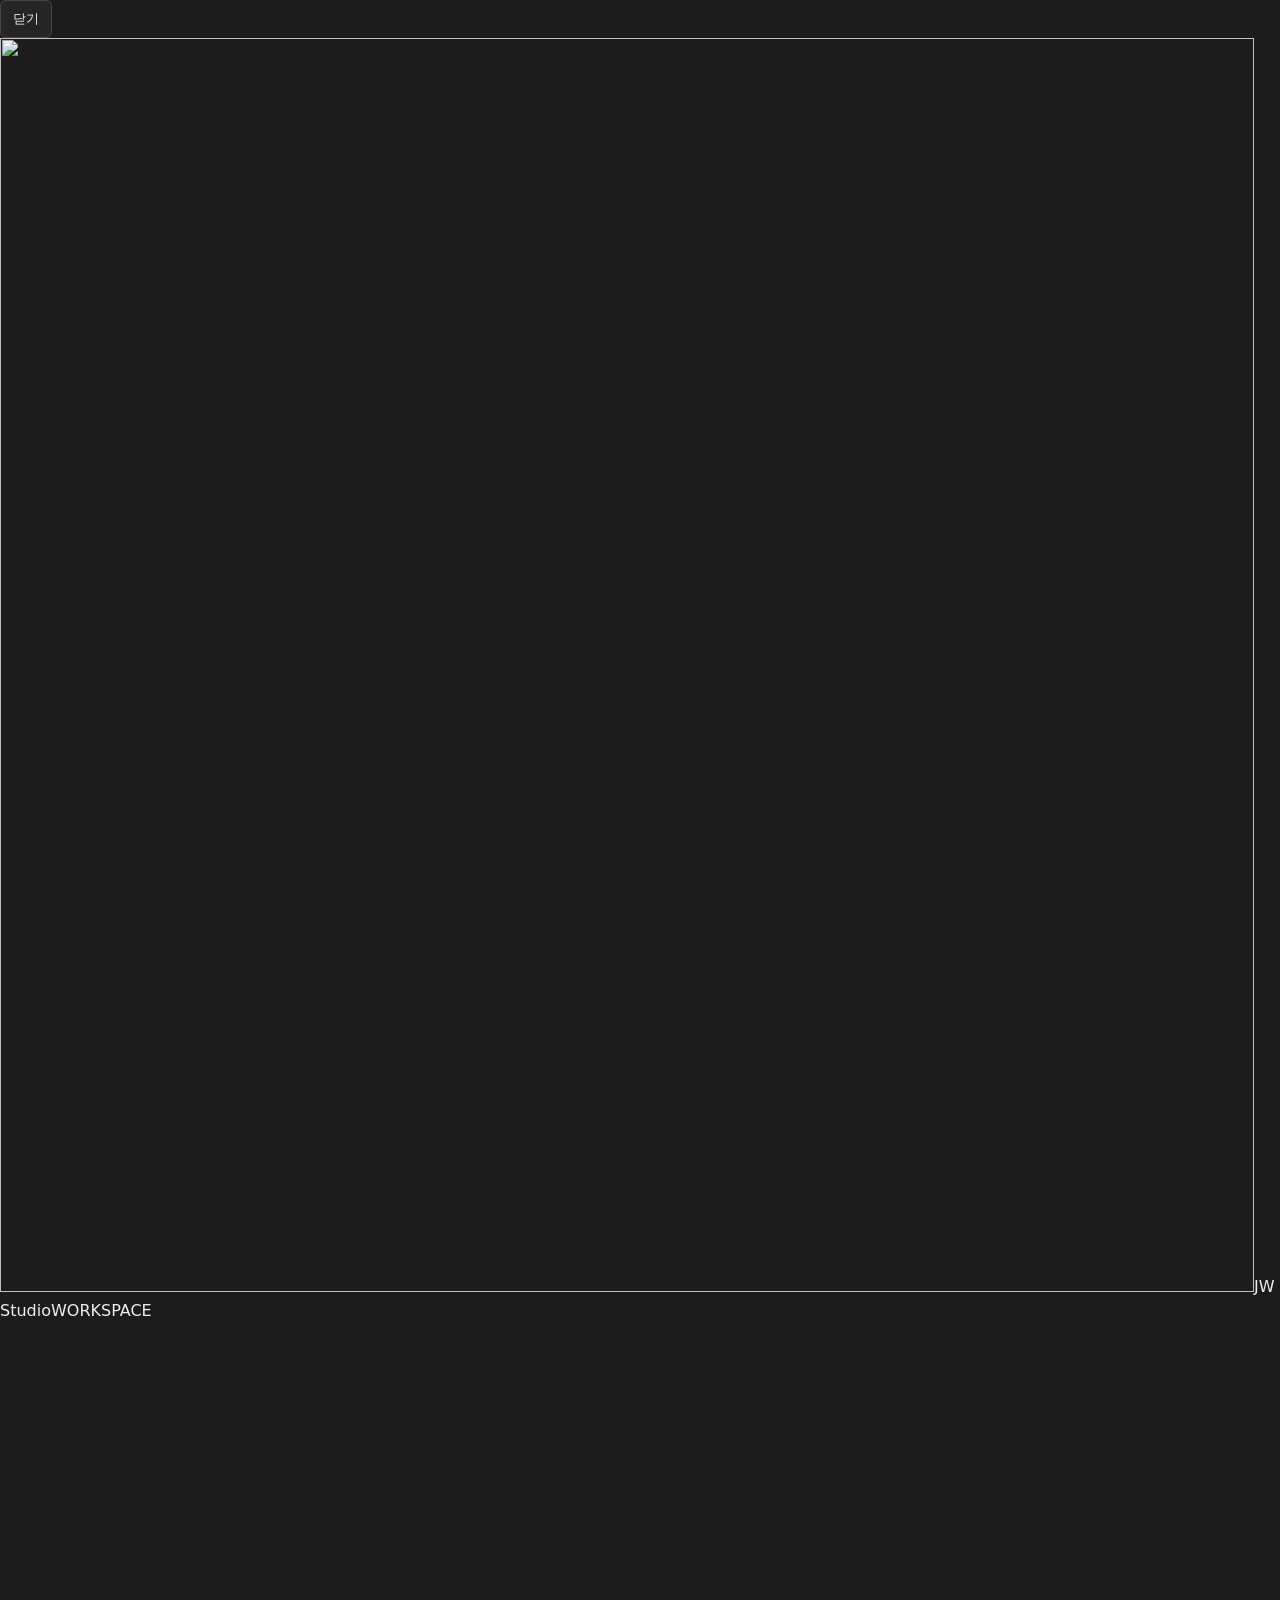
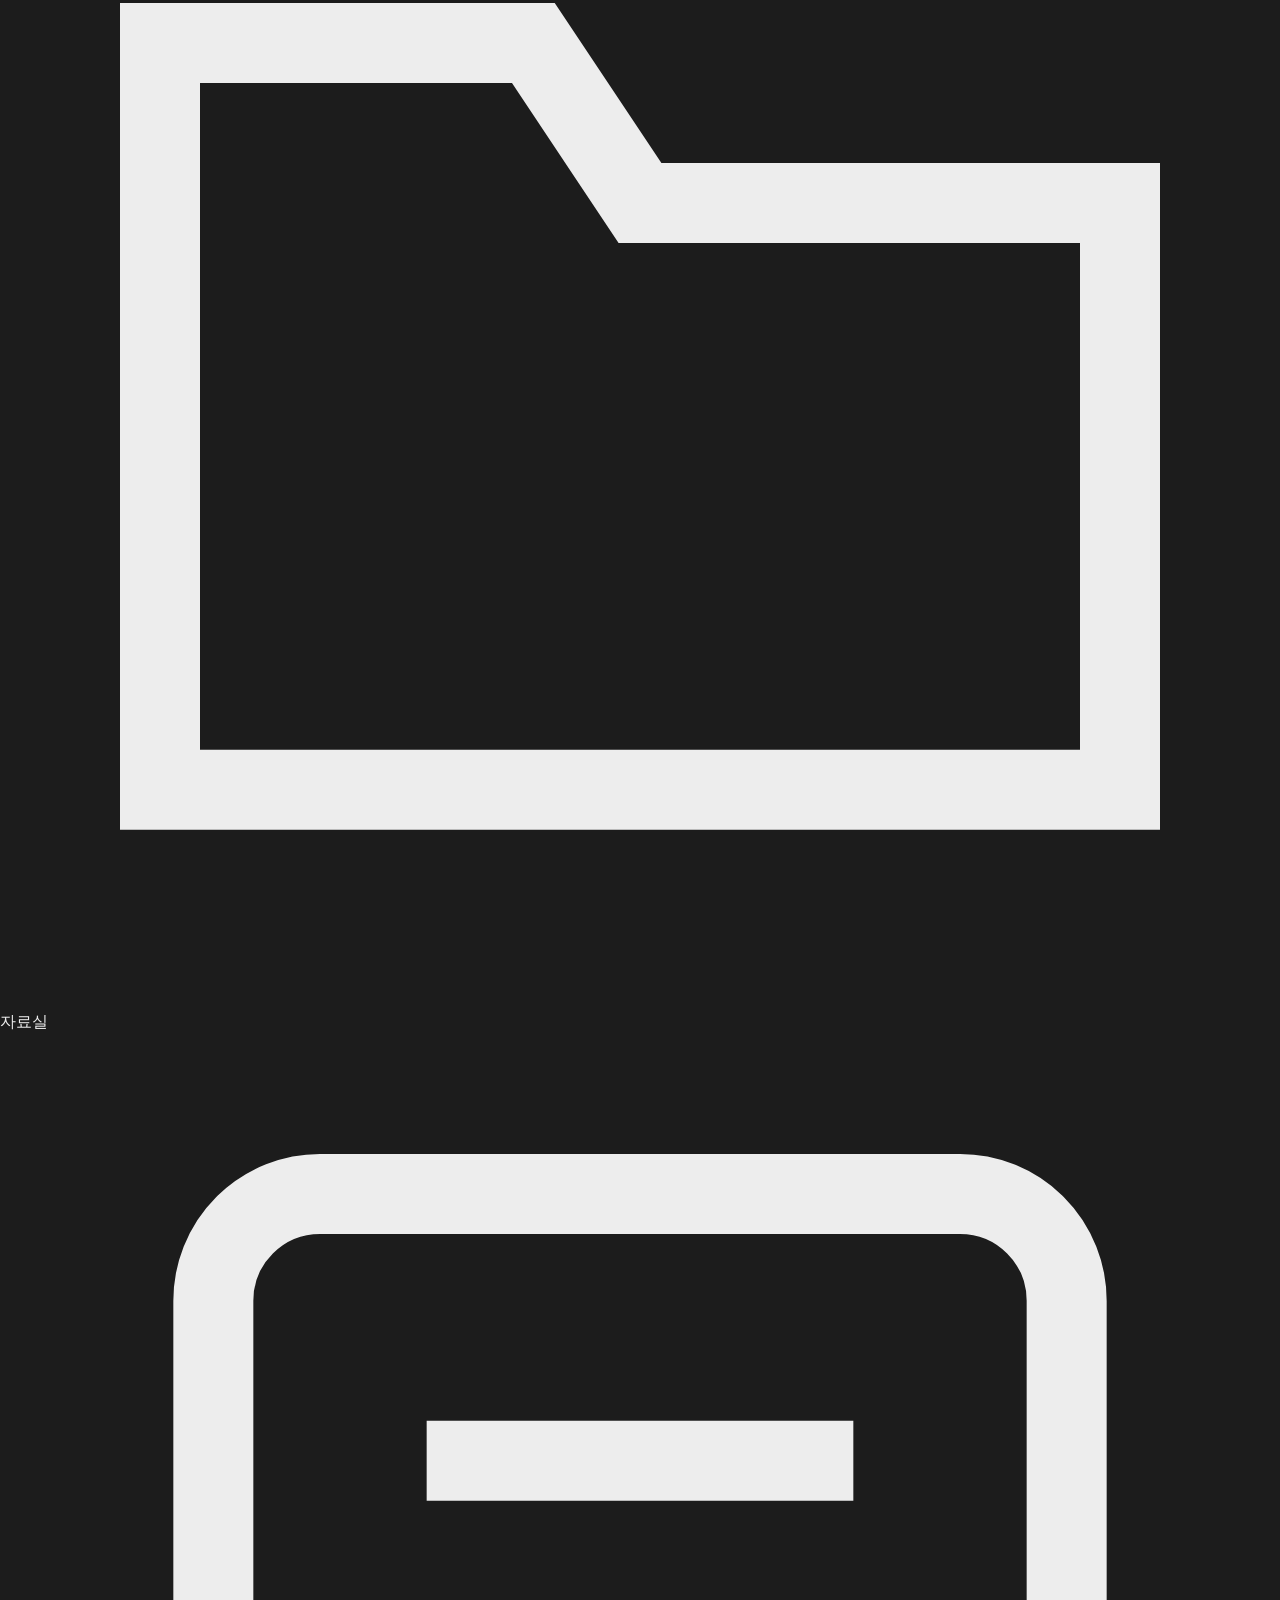
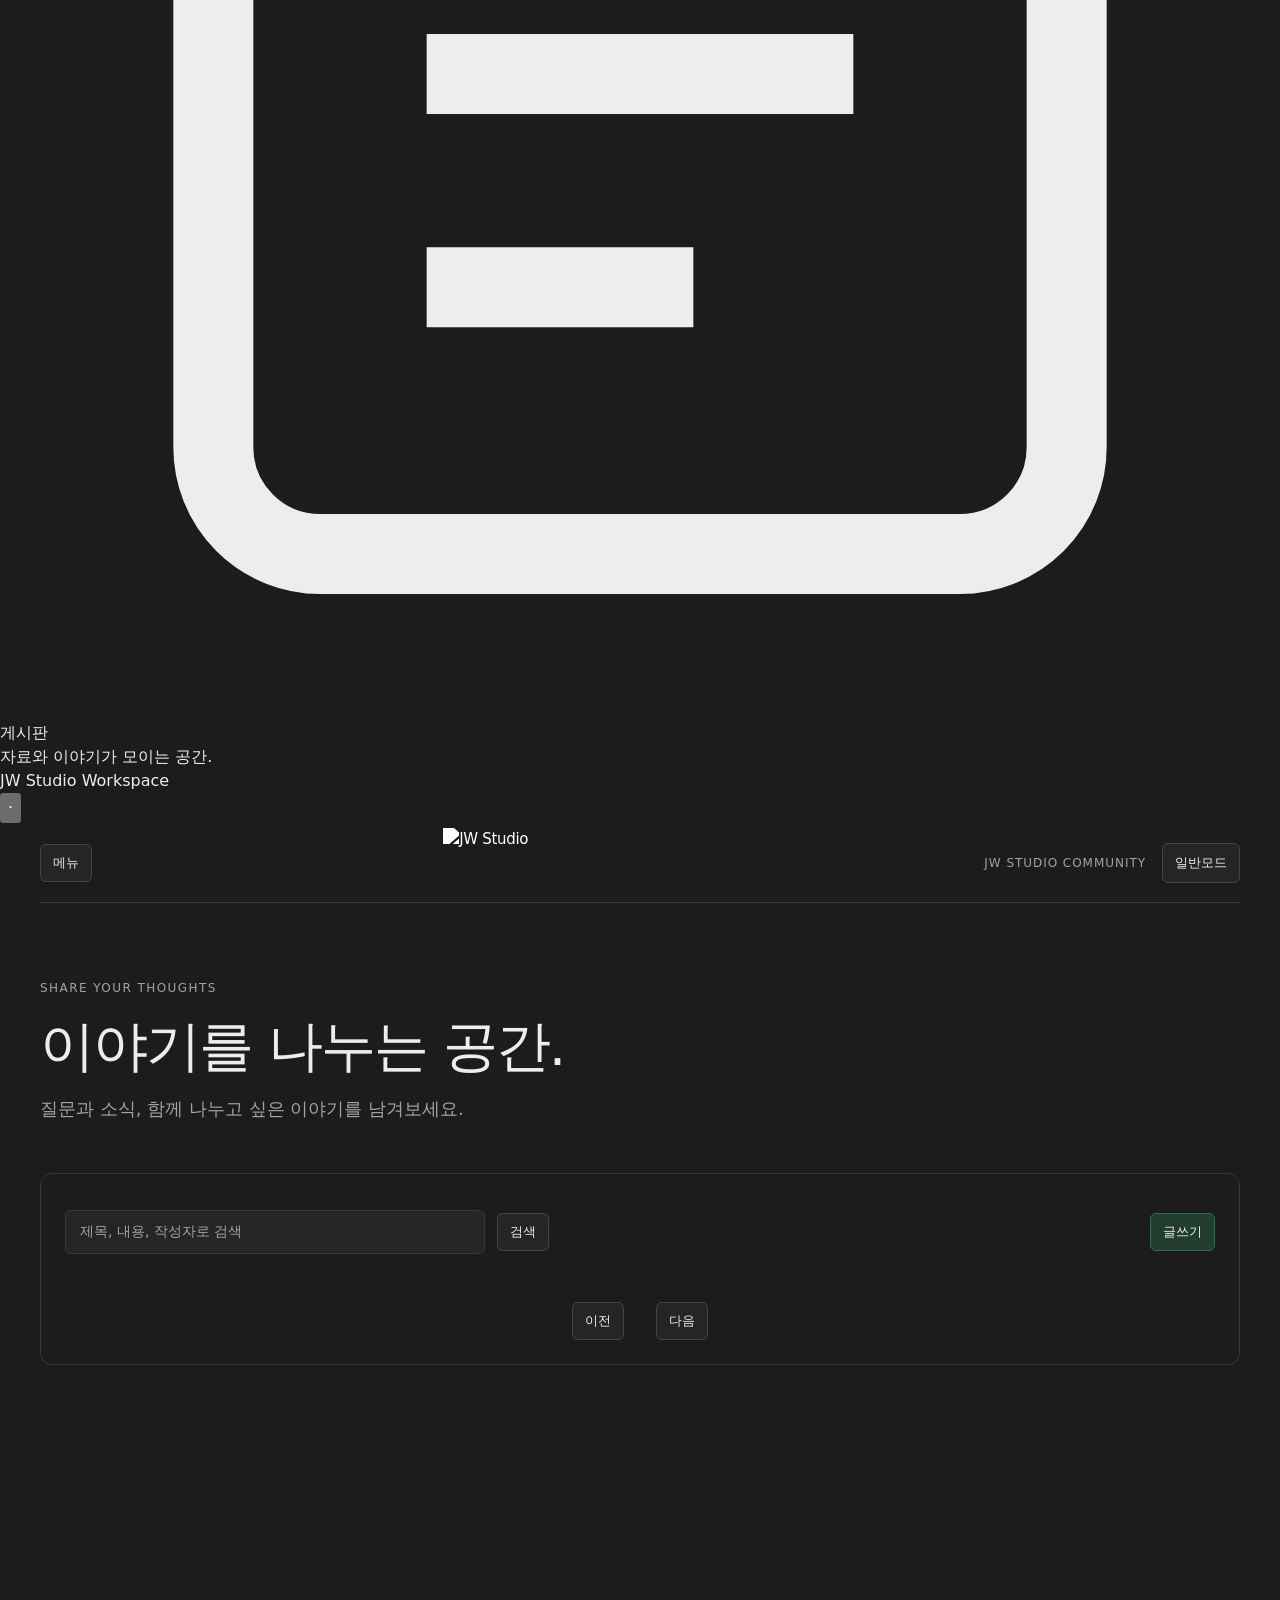
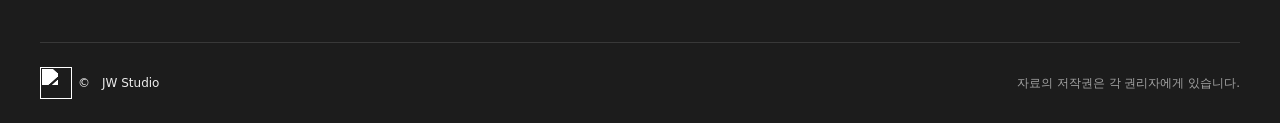
==== board.html @ fc57f2b4 "many changes" ====
<!doctype html>
<html lang="ko"><meta charset="utf-8"><meta name="viewport" content="width=device-width,initial-scale=1"><title>게시판 · JW Studio</title><link rel="icon" type="image/png" sizes="32x32" href="/favicon-32x32.png">
<script>try{document.documentElement.dataset.theme=localStorage.getItem('jw-theme')||'dark'}catch{document.documentElement.dataset.theme='dark'}</script>
<link rel="stylesheet" href="/shell.css"><script src="/shell.js" defer></script>
<style>
:root{--green:#3ecf8e;--green-deep:#24b47e;--ink:#171717;--muted:#707070;--line:#dfdfdf;--soft:#fafafa}
*{box-sizing:border-box}body{margin:0;background:#fff;color:var(--ink);font:16px/1.5 Inter,'Segoe UI','Apple SD Gothic Neo','Malgun Gothic',system-ui,sans-serif;-webkit-font-smoothing:antialiased}button,input,a{-webkit-tap-highlight-color:transparent}a{color:inherit;text-decoration:none}button,input{font:inherit}button{cursor:pointer}button:disabled{cursor:not-allowed}button:focus-visible,a:focus-visible,input:focus-visible{outline:2px solid var(--green-deep);outline-offset:3px}
main{width:min(100% - clamp(32px,6vw,96px),1200px);margin:0 auto;min-height:100svh;display:flex;flex-direction:column}.topbar{min-height:80px;display:flex;align-items:center;justify-content:space-between;gap:16px;border-bottom:1px solid #ededed}.brand{display:flex;align-items:center;gap:10px;font-size:15px;font-weight:500;letter-spacing:-.3px}.brand-mark{width:14px;height:20px;display:inline-block;background:var(--green);clip-path:polygon(50% 0,100% 0,65% 43%,100% 43%,0 100%,32% 54%,0 54%)}.top-caption{color:var(--muted);font-size:12px;letter-spacing:.08em}
header{padding:clamp(36px,6vw,72px) 0 clamp(28px,4vw,48px)}.label{font-size:12px;letter-spacing:.12em;color:var(--muted);font-weight:500}h1{font-size:clamp(32px,4.3vw,56px);font-weight:500;line-height:1.15;letter-spacing:-.035em;margin:16px 0}header p{color:var(--muted);font-size:clamp(15px,1.6vw,18px);line-height:1.7;margin:0;max-width:600px;word-break:keep-all}.panel{background:#fff;border:1px solid var(--line);border-radius:12px;overflow:hidden;box-shadow:0 1px 3px #00000004}.toolbar{display:flex;align-items:center;justify-content:space-between;gap:24px;padding:24px;border-bottom:1px solid var(--line)}#crumbs{display:flex;align-items:center;flex-wrap:wrap;gap:4px;min-width:0;font-size:14px;color:var(--muted);overflow-wrap:anywhere}#crumbs button{background:transparent;border:0;border-radius:4px;padding:8px;color:var(--muted);font-size:14px;max-width:100%;overflow-wrap:anywhere;text-align:left}#crumbs button:hover{background:var(--soft);color:var(--ink)}#crumbs button:last-child{color:var(--ink);font-weight:500}.search-box{position:relative;width:min(320px,45%);flex-shrink:0}.search-box svg{position:absolute;left:13px;top:50%;transform:translateY(-50%);width:18px;height:18px;color:var(--muted);pointer-events:none}input{width:100%;min-height:44px;border:1px solid var(--line);border-radius:6px;background:var(--soft);padding:10px 12px 10px 40px;color:var(--ink);font-size:14px}input::placeholder{color:var(--muted)}input:focus{background:#fff;border-color:var(--green-deep)}
table{width:100%;border-collapse:collapse;table-layout:fixed}th,td{text-align:left;padding:18px 24px}th{font-size:12px;font-weight:500;color:var(--muted);background:var(--soft)}th:nth-child(1){width:56%}th:nth-child(2){width:14%}th:nth-child(3){width:30%}td{border-top:1px solid #ededed;vertical-align:middle}tbody tr:hover{background:#fcfcfc}.file-name{display:flex;align-items:center;gap:14px;min-width:0}.file-title{min-width:0;overflow-wrap:anywhere;word-break:break-word;font-size:14px;font-weight:500;line-height:1.6}.file-title button{border:0;background:transparent;color:var(--ink);padding:6px 0;text-align:left;overflow-wrap:anywhere;font:inherit}.file-title button:hover{text-decoration:underline;text-underline-offset:4px}.file-icon{width:24px;height:29px;flex-shrink:0}.file-size{font-size:13px;color:var(--muted);white-space:nowrap}.actions{display:flex;gap:8px;flex-wrap:wrap;align-items:center}.action{display:inline-flex;align-items:center;justify-content:center;min-height:38px;border:1px solid var(--line);border-radius:6px;background:#fff;padding:8px 12px;font-size:13px;font-weight:500;white-space:nowrap;transition:background .15s,border-color .15s}.action:hover{background:var(--soft);border-color:#b2b2b2}.action-download{background:#f0fcf6;border-color:#b7e9d0}.action-download:hover{background:var(--green);border-color:var(--green-deep)}.action:disabled{color:#9a9a9a;background:#fafafa;border-color:#ededed}.folder-hint{color:var(--muted);font-size:12px}.notice{padding:14px 18px;border:1px solid var(--line);border-radius:8px;background:var(--soft);color:var(--muted);font-size:13px;margin-bottom:20px}#status{padding:18px 24px;border-top:1px solid #ededed;color:var(--muted);font-size:12px}.scroll{width:100%}.footer{margin-top:auto;padding:48px 0 24px}.footer-inner{border-top:1px solid #ededed;display:flex;align-items:center;justify-content:space-between;gap:16px;padding-top:24px;color:var(--muted);font-size:12px;flex-wrap:wrap}.footer-name{font-weight:500;color:var(--ink)}
@media(min-width:1440px){header{padding-top:80px}.toolbar{padding:28px 32px}th,td{padding-left:32px;padding-right:32px}}
@media(max-width:1023px){th:nth-child(1){width:48%}th:nth-child(2){width:14%}th:nth-child(3){width:38%}.toolbar{gap:16px;padding:20px}th,td{padding:18px 20px}}
@media(max-width:767px){.topbar{min-height:64px}.top-caption{font-size:10px}.toolbar{align-items:stretch;flex-direction:column;gap:14px;padding:16px}.search-box{width:100%}input{font-size:16px}table,tbody{display:block;width:100%}thead{position:absolute;width:1px;height:1px;padding:0;overflow:hidden;clip:rect(0,0,0,0);white-space:nowrap}tbody tr{display:grid;grid-template-columns:minmax(0,1fr) auto;gap:8px 12px;padding:20px 16px;border-top:1px solid #ededed}tbody tr:first-child{border-top:0}td{display:block;border:0;padding:0;min-width:0}td:first-child{grid-column:1/-1}.file-name{gap:12px}.file-title{font-size:15px}.file-size{grid-column:1;align-self:center;padding-left:36px}.file-actions{grid-column:2}.actions{justify-content:flex-end}.action{min-height:44px;padding:10px 12px;font-size:13px}#status{padding:16px}.footer{padding-top:32px}.footer-inner{gap:8px;align-items:flex-start;flex-direction:column}.folder-hint{display:none}}
@media(max-width:359px){.top-caption{display:none}.file-size{padding-left:0}.file-actions{grid-column:1/-1}.actions{justify-content:flex-start}}
@media(prefers-reduced-motion:reduce){*{transition:none!important}}
.brand-logo{display:block;width:clamp(145px,16vw,190px);height:auto}.footer-name{display:flex;align-items:center;gap:6px}.footer-symbol{width:32px;height:32px;object-fit:contain}.file-location{display:block;font-size:12px;font-weight:400;color:var(--muted);margin-top:4px;overflow-wrap:anywhere}

.top-controls{display:flex;align-items:center;gap:16px}.selection-bar{display:flex;align-items:center;flex-wrap:wrap;gap:12px;padding:16px 24px;border-bottom:1px solid var(--line);font-size:13px}.select-all{display:flex;gap:8px;align-items:center;cursor:pointer}.selection-bar input[type=checkbox],.file-check{appearance:auto;accent-color:var(--green-deep);width:18px;height:18px;min-height:18px;padding:0;flex-shrink:0;cursor:pointer}.file-check{margin:0}.check-hit{display:flex;align-items:center;justify-content:center;min-width:28px;min-height:44px;flex-shrink:0}.file-name{gap:10px}#zip-status{flex-basis:100%;color:var(--muted)}#zip-status:empty{display:none}.top-controls .action{min-height:40px}.file-size{padding-left:0}
html[data-theme=dark]{color-scheme:dark;--ink:#ededed;--muted:#a3a3a3;--line:#383838;--soft:#252525}html[data-theme=dark] body,html[data-theme=dark] .panel{background:#1c1c1c}html[data-theme=dark] .topbar,html[data-theme=dark] .footer-inner,html[data-theme=dark] td,html[data-theme=dark] #status,html[data-theme=dark] tbody tr{border-color:var(--line)}html[data-theme=dark] tbody tr:hover{background:#242424}html[data-theme=dark] input:focus{background:#202020}html[data-theme=dark] .action{background:#252525;color:var(--ink);border-color:#454545}html[data-theme=dark] .action:hover{background:#333}html[data-theme=dark] .action-download{background:#203d30;border-color:#316d4f}html[data-theme=dark] .action-download:hover{background:var(--green);color:#171717}html[data-theme=dark] .action:disabled{background:#252525;color:#777;border-color:#383838}html[data-theme=dark] .brand-logo,html[data-theme=dark] .footer-symbol{filter:brightness(0) invert(1)}
@media(max-width:767px){.top-caption{display:none}.selection-bar{padding:14px 16px;gap:10px}.selection-bar .action{font-size:12px;padding:8px 10px}.file-size{padding-left:72px}.top-controls{gap:8px}.brand-logo{width:145px}}
@media(max-width:359px){.file-size{padding-left:0}.selection-bar{gap:8px}}

select{font:inherit;font-size:13px;color:var(--ink);background:var(--soft);border:1px solid var(--line);border-radius:6px;padding:8px;min-height:40px;max-width:100%}.view-switch{display:flex;gap:6px;margin-left:auto}.view-switch [aria-pressed=true]{background:var(--green)!important;color:#171717!important;border-color:var(--green-deep)!important}mark{color:inherit;background:#3ecf8e40;border-radius:3px;padding:0 1px}.location-button{border:0!important;padding:3px 0!important;background:transparent!important;color:var(--muted)!important;font-size:12px!important;text-align:left;text-decoration:underline;text-underline-offset:3px}.file-location{font-weight:400}.selection-bar #selection-summary{flex-basis:100%;color:var(--muted)}.download-progress{width:100%;align-items:center;gap:12px;flex-wrap:wrap}.download-progress:not([hidden]){display:flex}.download-progress progress{width:min(240px,100%);height:8px;accent-color:var(--green)}.download-progress #zip-status{flex:1;min-width:180px}.download-progress #cancel-download{min-height:40px}.panel[data-view=card] table,.panel[data-view=card] tbody{display:block}.panel[data-view=card] thead{display:none}.panel[data-view=card] tbody{display:grid;grid-template-columns:repeat(auto-fit,minmax(min(100%,260px),1fr));gap:16px;padding:20px}.panel[data-view=card] tbody tr{display:flex;flex-direction:column;gap:12px;min-width:0;padding:20px;border:1px solid var(--line);border-radius:10px;background:var(--soft)}.panel[data-view=card] td{display:block;border:0;padding:0;width:100%;min-width:0}.panel[data-view=card] .file-name{align-items:flex-start}.panel[data-view=card] .file-title{flex:1}.panel[data-view=card] .file-actions{margin-top:auto}.panel[data-view=card] .actions{justify-content:flex-start}.panel[data-view=card] .file-size{padding-left:0}.panel[data-view=card] .file-icon{width:32px;height:39px}
@media(max-width:767px){.view-switch{margin-left:0}.panel[data-view=card] tbody{padding:16px;gap:12px}.panel[data-view=card] tbody tr{padding:16px}.download-progress progress{width:100%}}

.search-tools{display:flex;align-items:center;gap:10px;flex:0 1 490px;min-width:0}.search-tools .search-box{width:auto;flex:1;min-width:0}.type-filter-label{flex:0 0 138px;min-width:0}.type-filter-label select{width:100%;min-height:44px}.sr-only{position:absolute;width:1px;height:1px;margin:-1px;padding:0;overflow:hidden;clip:rect(0,0,0,0);white-space:nowrap}.column-sort{display:inline-flex;gap:4px;align-items:center;color:var(--muted);font:inherit;font-weight:500;background:transparent;border:0;padding:8px 0;cursor:pointer;text-align:left}.column-sort:hover{color:var(--ink)}th[aria-sort=ascending] .column-sort,th[aria-sort=descending] .column-sort{color:var(--ink)}
.panel[data-view=card] thead{display:block;padding:8px 20px;border-bottom:1px solid var(--line);background:var(--soft)}.panel[data-view=card] thead tr{display:flex;gap:24px}.panel[data-view=card] thead th{display:block;width:auto;padding:0}.panel[data-view=card] thead th:last-child{display:none}
@media(max-width:767px){.search-tools{flex:none;width:100%}.type-filter-label{flex-basis:118px}.type-filter-label select{font-size:14px}.panel thead{position:static;display:block;width:auto;height:auto;clip:auto;overflow:visible;white-space:normal;padding:8px 16px;background:var(--soft);border-bottom:1px solid var(--line)}.panel thead tr{display:flex;gap:24px}.panel thead th{display:block;width:auto;padding:0}.panel thead th:last-child{display:none}.column-sort{min-height:44px}.selection-bar .view-switch{margin-left:auto}}

.board-panel{padding:24px}.board-tools{display:flex;align-items:center;gap:12px;flex-wrap:wrap;margin-bottom:24px}.board-tools input{flex:1;min-width:140px;padding-left:14px;max-width:420px}.board-tools .action-download{margin-left:auto}.board-list{display:grid}.board-row{display:grid;grid-template-columns:minmax(0,1fr) auto;gap:12px;padding:20px 0;border-top:1px solid var(--line)}.post-title{border:0;background:transparent;color:var(--ink);text-align:left;padding:0;font-size:16px;line-height:1.6;overflow-wrap:anywhere}.post-title:hover{text-decoration:underline}.post-meta{font-size:12px;color:var(--muted);margin-top:8px}.post-number{font-size:12px;color:var(--muted)}.board-empty{padding:48px 16px;text-align:center;color:var(--muted);line-height:1.8}.pagination{display:flex;justify-content:center;align-items:center;gap:16px;padding-top:24px}.board-status{font-size:13px;color:var(--muted);margin:12px 0}.post-content{white-space:pre-wrap;overflow-wrap:anywhere;font-size:16px;line-height:1.9;margin:32px 0}.post-heading{font-size:clamp(24px,3vw,34px);letter-spacing:-.02em;font-weight:500;overflow-wrap:anywhere}.post-actions{display:flex;gap:8px;flex-wrap:wrap}.board-form{display:grid;gap:20px}.board-form label{display:grid;gap:8px;font-size:13px;color:var(--muted)}.board-form input,.board-form textarea{padding:12px 14px;font-size:16px;color:var(--ink);background:var(--soft);border:1px solid var(--line);border-radius:6px;width:100%}.board-form textarea{min-height:260px;resize:vertical;font:inherit;line-height:1.7}.form-row{display:grid;grid-template-columns:1fr 1fr;gap:16px}.password-form{display:flex;flex-wrap:wrap;gap:12px;align-items:center;padding:20px;background:var(--soft);border:1px solid var(--line);border-radius:8px;margin-top:20px}.password-form input{max-width:280px;padding:10px 12px}.small-note{font-size:12px;color:var(--muted);line-height:1.7}.danger{color:#d85f5f!important}.board-count{font-size:12px;color:var(--muted)}[hidden]{display:none!important}@media(max-width:767px){.board-panel{padding:18px}.form-row{grid-template-columns:1fr}.board-tools input{max-width:none}.board-tools{gap:8px}.post-content{font-size:15px}.password-form{padding:14px}}
</style><aside id="sidebar" class="sidebar" aria-label="사이트 탐색"><button id="sidebar-close" class="action sidebar-close" type="button" aria-label="메뉴 닫기">닫기</button><a class="sidebar-brand" href="/"><img src="/jw-studio-symbol.png" alt="" width="1254" height="1254">JW Studio</a><span class="nav-caption">WORKSPACE</span><nav><a href="/" data-page="library"><svg viewBox="0 0 24 24" fill="none" stroke="currentColor" stroke-width="1.5" aria-hidden="true"><path d="M3 6h7l2 3h9v11H3z"/></svg>자료실</a><a href="/board" data-page="board"><svg viewBox="0 0 24 24" fill="none" stroke="currentColor" stroke-width="1.5" aria-hidden="true"><rect x="4" y="3" width="16" height="18" rx="2"/><path d="M8 8h8M8 12h8M8 16h5"/></svg>게시판</a></nav><div class="sidebar-bottom">자료와 이야기가 모이는 공간.<br>JW Studio Workspace<div class="admin-controls"><button id="admin-entry" class="admin-entry" type="button" aria-label="관리자 접속" title="">·</button><div id="admin-session" class="admin-session" hidden><span>관리자 접속 중</span><button id="admin-logout" class="action" type="button">로그아웃</button></div></div></div></aside><dialog id="admin-dialog" class="admin-dialog" aria-labelledby="admin-heading"><form id="admin-login-form"><div class="admin-dialog-top"><h2 id="admin-heading">관리자 접속</h2><button id="admin-dialog-close" type="button" class="action" aria-label="닫기">닫기</button></div><label for="admin-password">관리자 비밀번호</label><input id="admin-password" type="password" autocomplete="current-password" maxlength="1024" required><p id="admin-login-status" role="status" aria-live="polite"></p><button id="admin-login-submit" class="action action-download" type="submit">로그인</button></form></dialog><button id="sidebar-backdrop" class="sidebar-backdrop" type="button" aria-label="메뉴 닫기" hidden></button><div class="app-layout"><main><div class="topbar"><button id="sidebar-open" class="action nav-toggle" type="button" aria-controls="sidebar" aria-expanded="false">메뉴</button><a class="brand" href="/" aria-label="JW Studio 첫 화면"><img class="brand-logo" src="/jw-studio-logo.png" alt="JW Studio" width="2079" height="756"></a><div class="top-controls"><span class="top-caption">JW STUDIO COMMUNITY</span><button id="theme-toggle" class="action" type="button">일반모드</button></div></div><header><span class="label">SHARE YOUR THOUGHTS</span><h1>이야기를 나누는 공간.</h1><p>질문과 소식, 함께 나누고 싶은 이야기를 남겨보세요.</p></header><section class="panel board-panel" aria-label="게시판"><div id="board-status" class="board-status" role="status" aria-live="polite"></div><div id="list-view"><form id="board-search" class="board-tools"><input id="board-query" type="search" placeholder="제목, 내용, 작성자로 검색" aria-label="게시판 검색" maxlength="200"><button class="action" type="submit">검색</button><button id="write-post" class="action action-download" type="button">글쓰기</button></form><div id="board-count" class="board-count"></div><div id="board-list" class="board-list"></div><div class="pagination"><button id="previous-page" class="action" type="button">이전</button><span id="page-number"></span><button id="next-page" class="action" type="button">다음</button></div></div><article id="detail-view" hidden><button id="back-list" class="action" type="button">목록으로</button><h2 id="post-title" class="post-heading"></h2><div id="post-meta" class="post-meta"></div><div id="post-content" class="post-content"></div><div class="post-actions"><button id="edit-post" class="action" type="button">수정</button><button id="delete-post" class="action danger" type="button">삭제</button></div><form id="delete-form" class="password-form" hidden><label for="delete-password">글 비밀번호</label><input id="delete-password" type="password" autocomplete="off" minlength="8" maxlength="128" required><button class="action danger" type="submit">삭제 확인</button><button id="cancel-delete" class="action" type="button">취소</button></form></article><form id="post-form" class="board-form" hidden><h2 id="form-heading" class="post-heading">새 글 작성</h2><label>제목<input id="form-title" maxlength="200" required></label><div class="form-row"><label>작성자<input id="form-author" maxlength="60" required></label><label>글 비밀번호<input id="form-password" type="password" minlength="8" maxlength="128" autocomplete="new-password" required><span id="password-note" class="small-note">8자 이상. 글 수정·삭제에 사용하며 잊으면 복구할 수 없습니다.</span></label></div><label>내용<textarea id="form-content" maxlength="50000" required></textarea></label><div class="post-actions"><button id="submit-post" class="action action-download" type="submit">등록</button><button id="cancel-form" class="action" type="button">취소</button></div></form></section><footer class="footer"><div class="footer-inner"><span class="footer-name"><img class="footer-symbol" src="/jw-studio-symbol.png" alt="" width="1254" height="1254"> © <span id="year"></span> JW Studio</span><span>자료의 저작권은 각 권리자에게 있습니다.</span></div></footer></main></div><script src="/board.js" defer></script></html>
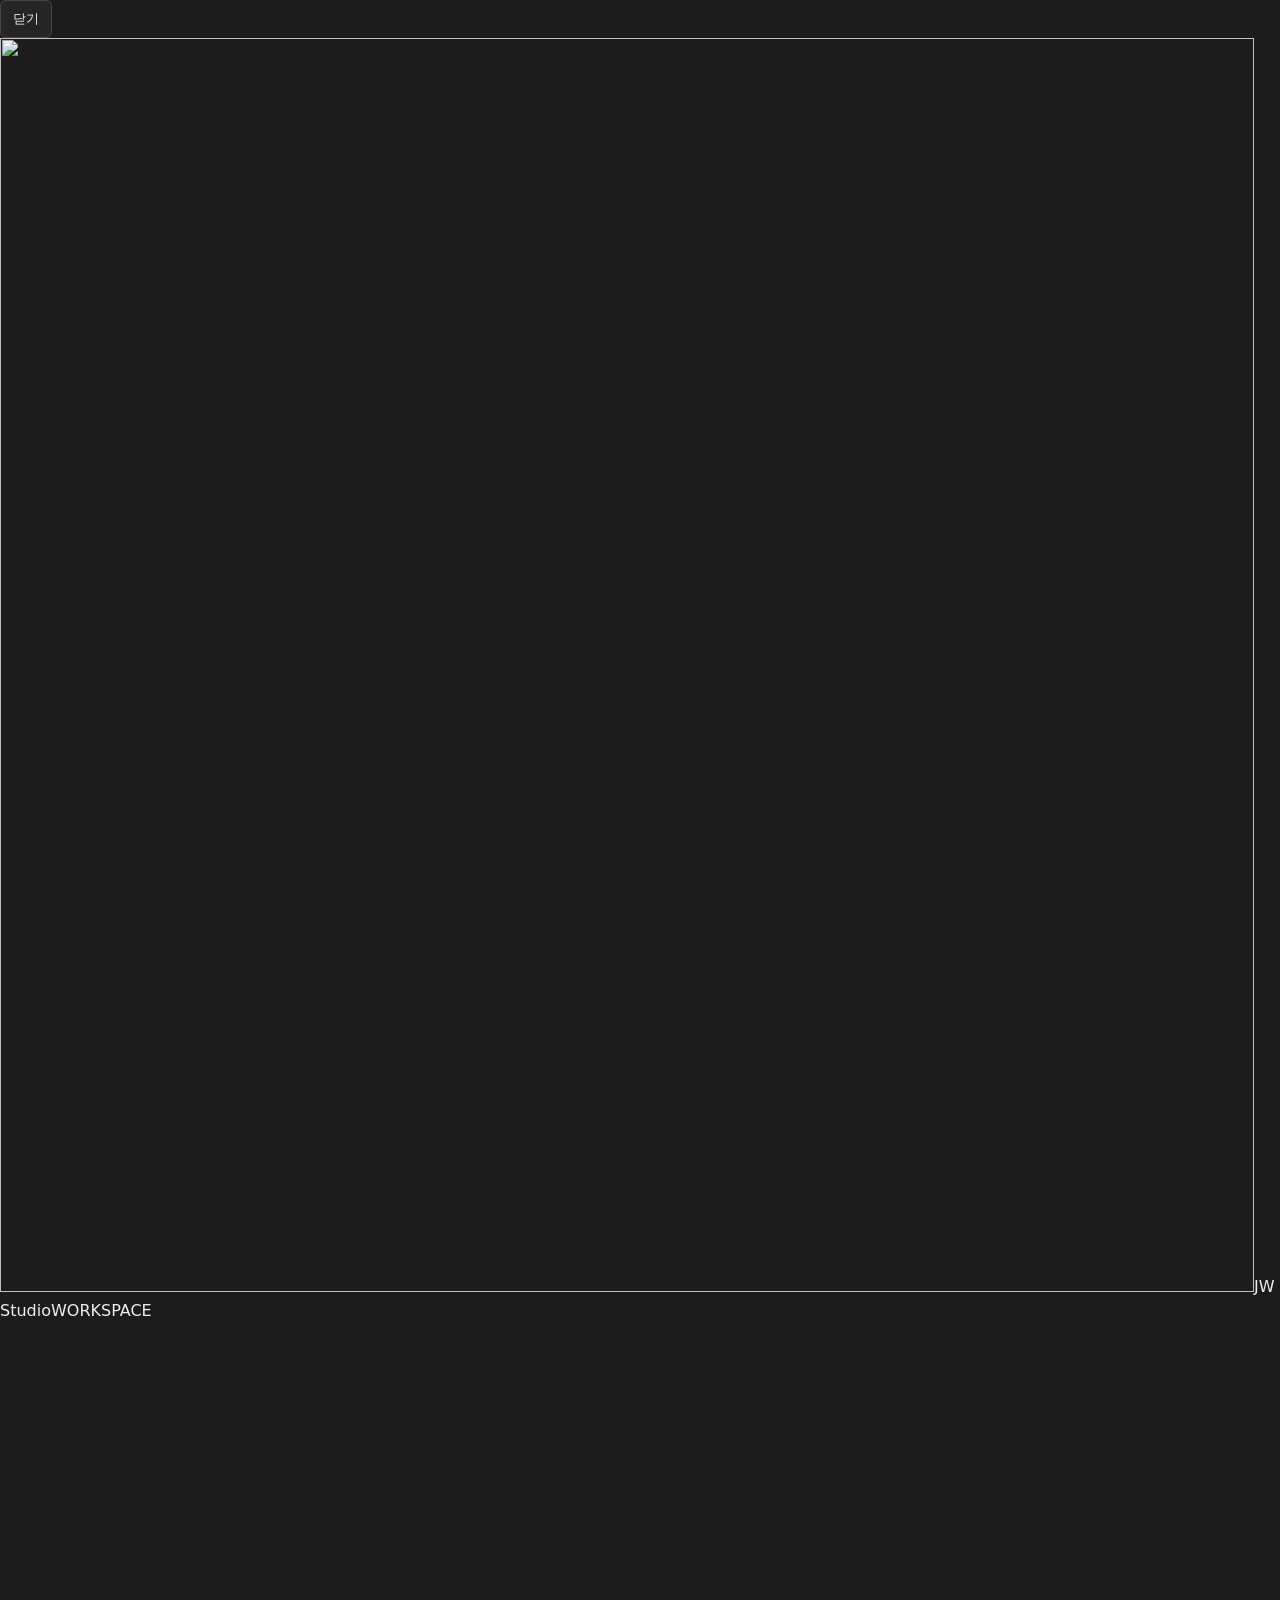
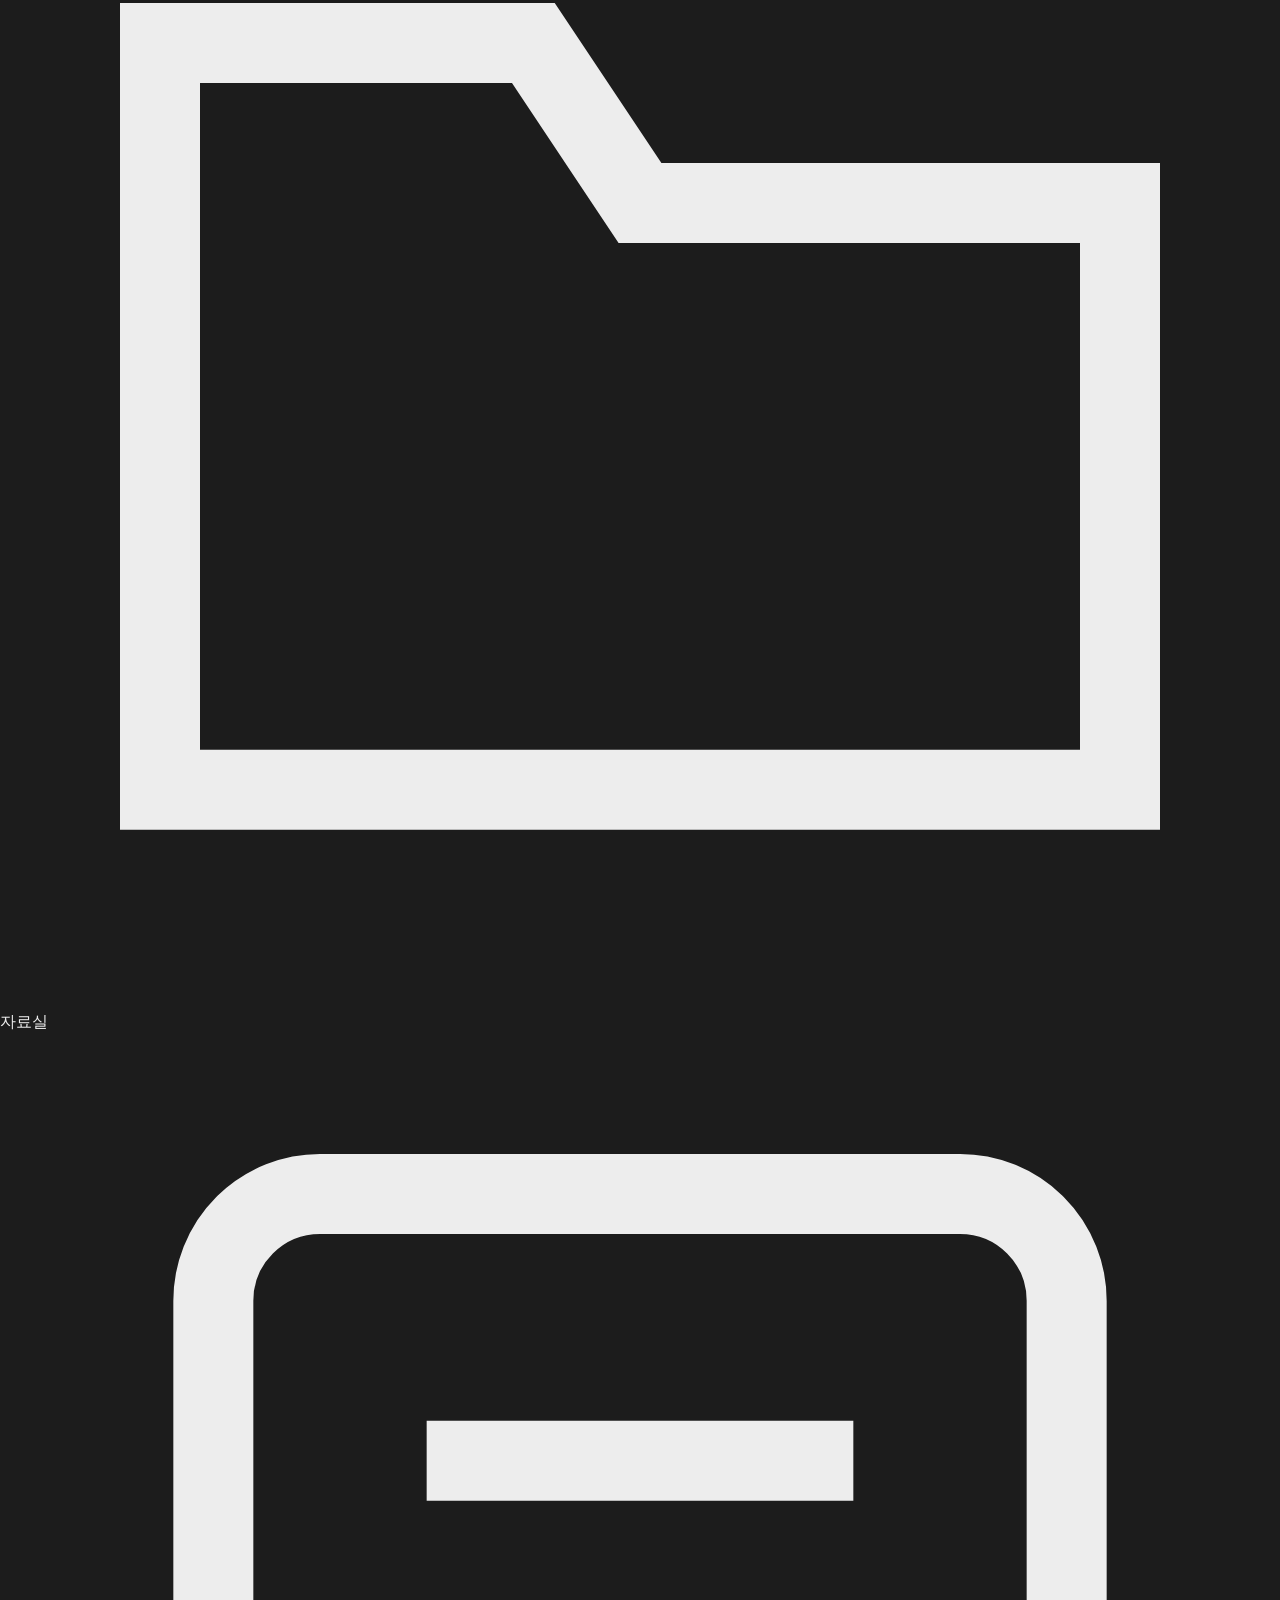
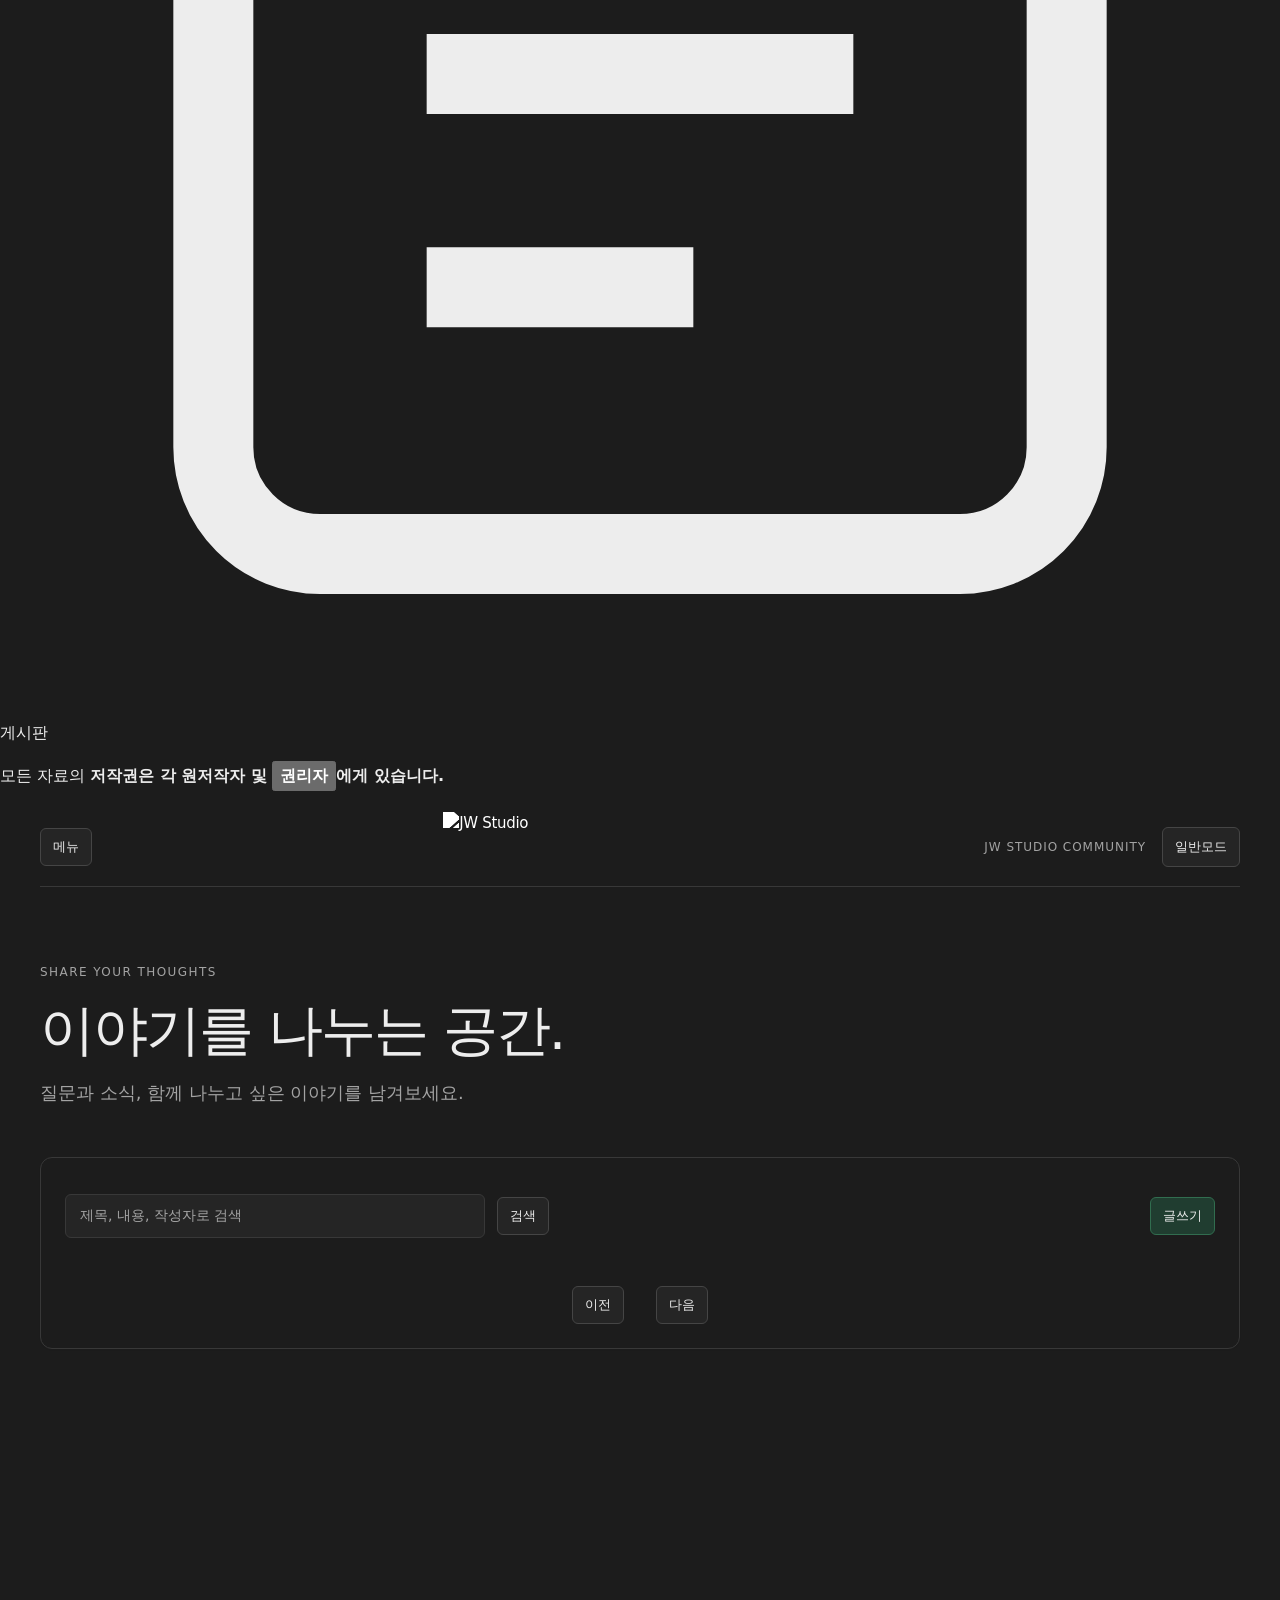
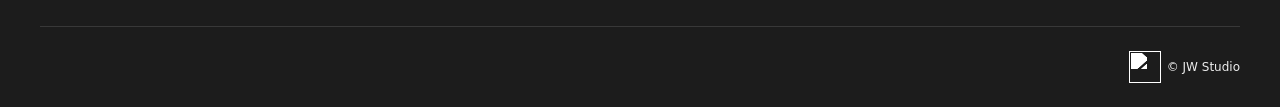
==== commit 0871a23f: "change" ====
--- a/board.html
+++ b/board.html
@@ -28,4 +28,6 @@
 @media(max-width:767px){.search-tools{flex:none;width:100%}.type-filter-label{flex-basis:118px}.type-filter-label select{font-size:14px}.panel thead{position:static;display:block;width:auto;height:auto;clip:auto;overflow:visible;white-space:normal;padding:8px 16px;background:var(--soft);border-bottom:1px solid var(--line)}.panel thead tr{display:flex;gap:24px}.panel thead th{display:block;width:auto;padding:0}.panel thead th:last-child{display:none}.column-sort{min-height:44px}.selection-bar .view-switch{margin-left:auto}}
 
 .board-panel{padding:24px}.board-tools{display:flex;align-items:center;gap:12px;flex-wrap:wrap;margin-bottom:24px}.board-tools input{flex:1;min-width:140px;padding-left:14px;max-width:420px}.board-tools .action-download{margin-left:auto}.board-list{display:grid}.board-row{display:grid;grid-template-columns:minmax(0,1fr) auto;gap:12px;padding:20px 0;border-top:1px solid var(--line)}.post-title{border:0;background:transparent;color:var(--ink);text-align:left;padding:0;font-size:16px;line-height:1.6;overflow-wrap:anywhere}.post-title:hover{text-decoration:underline}.post-meta{font-size:12px;color:var(--muted);margin-top:8px}.post-number{font-size:12px;color:var(--muted)}.board-empty{padding:48px 16px;text-align:center;color:var(--muted);line-height:1.8}.pagination{display:flex;justify-content:center;align-items:center;gap:16px;padding-top:24px}.board-status{font-size:13px;color:var(--muted);margin:12px 0}.post-content{white-space:pre-wrap;overflow-wrap:anywhere;font-size:16px;line-height:1.9;margin:32px 0}.post-heading{font-size:clamp(24px,3vw,34px);letter-spacing:-.02em;font-weight:500;overflow-wrap:anywhere}.post-actions{display:flex;gap:8px;flex-wrap:wrap}.board-form{display:grid;gap:20px}.board-form label{display:grid;gap:8px;font-size:13px;color:var(--muted)}.board-form input,.board-form textarea{padding:12px 14px;font-size:16px;color:var(--ink);background:var(--soft);border:1px solid var(--line);border-radius:6px;width:100%}.board-form textarea{min-height:260px;resize:vertical;font:inherit;line-height:1.7}.form-row{display:grid;grid-template-columns:1fr 1fr;gap:16px}.password-form{display:flex;flex-wrap:wrap;gap:12px;align-items:center;padding:20px;background:var(--soft);border:1px solid var(--line);border-radius:8px;margin-top:20px}.password-form input{max-width:280px;padding:10px 12px}.small-note{font-size:12px;color:var(--muted);line-height:1.7}.danger{color:#d85f5f!important}.board-count{font-size:12px;color:var(--muted)}[hidden]{display:none!important}@media(max-width:767px){.board-panel{padding:18px}.form-row{grid-template-columns:1fr}.board-tools input{max-width:none}.board-tools{gap:8px}.post-content{font-size:15px}.password-form{padding:14px}}
-</style><aside id="sidebar" class="sidebar" aria-label="사이트 탐색"><button id="sidebar-close" class="action sidebar-close" type="button" aria-label="메뉴 닫기">닫기</button><a class="sidebar-brand" href="/"><img src="/jw-studio-symbol.png" alt="" width="1254" height="1254">JW Studio</a><span class="nav-caption">WORKSPACE</span><nav><a href="/" data-page="library"><svg viewBox="0 0 24 24" fill="none" stroke="currentColor" stroke-width="1.5" aria-hidden="true"><path d="M3 6h7l2 3h9v11H3z"/></svg>자료실</a><a href="/board" data-page="board"><svg viewBox="0 0 24 24" fill="none" stroke="currentColor" stroke-width="1.5" aria-hidden="true"><rect x="4" y="3" width="16" height="18" rx="2"/><path d="M8 8h8M8 12h8M8 16h5"/></svg>게시판</a></nav><div class="sidebar-bottom">자료와 이야기가 모이는 공간.<br>JW Studio Workspace<div class="admin-controls"><button id="admin-entry" class="admin-entry" type="button" aria-label="관리자 접속" title="">·</button><div id="admin-session" class="admin-session" hidden><span>관리자 접속 중</span><button id="admin-logout" class="action" type="button">로그아웃</button></div></div></div></aside><dialog id="admin-dialog" class="admin-dialog" aria-labelledby="admin-heading"><form id="admin-login-form"><div class="admin-dialog-top"><h2 id="admin-heading">관리자 접속</h2><button id="admin-dialog-close" type="button" class="action" aria-label="닫기">닫기</button></div><label for="admin-password">관리자 비밀번호</label><input id="admin-password" type="password" autocomplete="current-password" maxlength="1024" required><p id="admin-login-status" role="status" aria-live="polite"></p><button id="admin-login-submit" class="action action-download" type="submit">로그인</button></form></dialog><button id="sidebar-backdrop" class="sidebar-backdrop" type="button" aria-label="메뉴 닫기" hidden></button><div class="app-layout"><main><div class="topbar"><button id="sidebar-open" class="action nav-toggle" type="button" aria-controls="sidebar" aria-expanded="false">메뉴</button><a class="brand" href="/" aria-label="JW Studio 첫 화면"><img class="brand-logo" src="/jw-studio-logo.png" alt="JW Studio" width="2079" height="756"></a><div class="top-controls"><span class="top-caption">JW STUDIO COMMUNITY</span><button id="theme-toggle" class="action" type="button">일반모드</button></div></div><header><span class="label">SHARE YOUR THOUGHTS</span><h1>이야기를 나누는 공간.</h1><p>질문과 소식, 함께 나누고 싶은 이야기를 남겨보세요.</p></header><section class="panel board-panel" aria-label="게시판"><div id="board-status" class="board-status" role="status" aria-live="polite"></div><div id="list-view"><form id="board-search" class="board-tools"><input id="board-query" type="search" placeholder="제목, 내용, 작성자로 검색" aria-label="게시판 검색" maxlength="200"><button class="action" type="submit">검색</button><button id="write-post" class="action action-download" type="button">글쓰기</button></form><div id="board-count" class="board-count"></div><div id="board-list" class="board-list"></div><div class="pagination"><button id="previous-page" class="action" type="button">이전</button><span id="page-number"></span><button id="next-page" class="action" type="button">다음</button></div></div><article id="detail-view" hidden><button id="back-list" class="action" type="button">목록으로</button><h2 id="post-title" class="post-heading"></h2><div id="post-meta" class="post-meta"></div><div id="post-content" class="post-content"></div><div class="post-actions"><button id="edit-post" class="action" type="button">수정</button><button id="delete-post" class="action danger" type="button">삭제</button></div><form id="delete-form" class="password-form" hidden><label for="delete-password">글 비밀번호</label><input id="delete-password" type="password" autocomplete="off" minlength="8" maxlength="128" required><button class="action danger" type="submit">삭제 확인</button><button id="cancel-delete" class="action" type="button">취소</button></form></article><form id="post-form" class="board-form" hidden><h2 id="form-heading" class="post-heading">새 글 작성</h2><label>제목<input id="form-title" maxlength="200" required></label><div class="form-row"><label>작성자<input id="form-author" maxlength="60" required></label><label>글 비밀번호<input id="form-password" type="password" minlength="8" maxlength="128" autocomplete="new-password" required><span id="password-note" class="small-note">8자 이상. 글 수정·삭제에 사용하며 잊으면 복구할 수 없습니다.</span></label></div><label>내용<textarea id="form-content" maxlength="50000" required></textarea></label><div class="post-actions"><button id="submit-post" class="action action-download" type="submit">등록</button><button id="cancel-form" class="action" type="button">취소</button></div></form></section><footer class="footer"><div class="footer-inner"><span class="footer-name"><img class="footer-symbol" src="/jw-studio-symbol.png" alt="" width="1254" height="1254"> © <span id="year"></span> JW Studio</span><span>자료의 저작권은 각 권리자에게 있습니다.</span></div></footer></main></div><script src="/board.js" defer></script></html>+
+.footer .footer-inner{justify-content:flex-end;align-items:flex-end}.footer .footer-name{margin-left:auto}
+</style><aside id="sidebar" class="sidebar" aria-label="사이트 탐색"><button id="sidebar-close" class="action sidebar-close" type="button" aria-label="메뉴 닫기">닫기</button><a class="sidebar-brand" href="/"><img src="/jw-studio-symbol.png" alt="" width="1254" height="1254">JW Studio</a><span class="nav-caption">WORKSPACE</span><nav><a href="/" data-page="library"><svg viewBox="0 0 24 24" fill="none" stroke="currentColor" stroke-width="1.5" aria-hidden="true"><path d="M3 6h7l2 3h9v11H3z"/></svg>자료실</a><a href="/board" data-page="board"><svg viewBox="0 0 24 24" fill="none" stroke="currentColor" stroke-width="1.5" aria-hidden="true"><rect x="4" y="3" width="16" height="18" rx="2"/><path d="M8 8h8M8 12h8M8 16h5"/></svg>게시판</a></nav><div class="sidebar-bottom"><p class="sidebar-copyright">모든 자료의 <strong>저작권은 각 원저작자 및 <button id="copyright-admin-trigger" class="copyright-admin-trigger" type="button" aria-label="관리자 접속">권리자</button>에게 있습니다.</strong></p><div class="admin-controls"><div id="admin-session" class="admin-session" hidden><span>관리자 접속 중</span><button id="admin-logout" class="action" type="button">로그아웃</button></div></div></div></aside><dialog id="admin-dialog" class="admin-dialog" aria-labelledby="admin-heading"><form id="admin-login-form"><div class="admin-dialog-top"><h2 id="admin-heading">관리자 접속</h2><button id="admin-dialog-close" type="button" class="action" aria-label="닫기">닫기</button></div><label for="admin-password">관리자 비밀번호</label><input id="admin-password" type="password" autocomplete="current-password" maxlength="1024" required><p id="admin-login-status" role="status" aria-live="polite"></p><button id="admin-login-submit" class="action action-download" type="submit">로그인</button></form></dialog><button id="sidebar-backdrop" class="sidebar-backdrop" type="button" aria-label="메뉴 닫기" hidden></button><div class="app-layout"><main><div class="topbar"><button id="sidebar-open" class="action nav-toggle" type="button" aria-controls="sidebar" aria-expanded="false">메뉴</button><a class="brand" href="/" aria-label="JW Studio 첫 화면"><img class="brand-logo" src="/jw-studio-logo.png" alt="JW Studio" width="2079" height="756"></a><div class="top-controls"><span class="top-caption">JW STUDIO COMMUNITY</span><button id="theme-toggle" class="action" type="button">일반모드</button></div></div><header><span class="label">SHARE YOUR THOUGHTS</span><h1>이야기를 나누는 공간.</h1><p>질문과 소식, 함께 나누고 싶은 이야기를 남겨보세요.</p></header><section class="panel board-panel" aria-label="게시판"><div id="board-status" class="board-status" role="status" aria-live="polite"></div><div id="list-view"><form id="board-search" class="board-tools"><input id="board-query" type="search" placeholder="제목, 내용, 작성자로 검색" aria-label="게시판 검색" maxlength="200"><button class="action" type="submit">검색</button><button id="write-post" class="action action-download" type="button">글쓰기</button></form><div id="board-count" class="board-count"></div><div id="board-list" class="board-list"></div><div class="pagination"><button id="previous-page" class="action" type="button">이전</button><span id="page-number"></span><button id="next-page" class="action" type="button">다음</button></div></div><article id="detail-view" hidden><button id="back-list" class="action" type="button">목록으로</button><h2 id="post-title" class="post-heading"></h2><div id="post-meta" class="post-meta"></div><div id="post-content" class="post-content"></div><div class="post-actions"><button id="edit-post" class="action" type="button">수정</button><button id="delete-post" class="action danger" type="button">삭제</button></div><form id="delete-form" class="password-form" hidden><label for="delete-password">글 비밀번호</label><input id="delete-password" type="password" autocomplete="off" minlength="8" maxlength="128" required><button class="action danger" type="submit">삭제 확인</button><button id="cancel-delete" class="action" type="button">취소</button></form></article><form id="post-form" class="board-form" hidden><h2 id="form-heading" class="post-heading">새 글 작성</h2><label>제목<input id="form-title" maxlength="200" required></label><div class="form-row"><label>작성자<input id="form-author" maxlength="60" required></label><label>글 비밀번호<input id="form-password" type="password" minlength="8" maxlength="128" autocomplete="new-password" required><span id="password-note" class="small-note">8자 이상. 글 수정·삭제에 사용하며 잊으면 복구할 수 없습니다.</span></label></div><label>내용<textarea id="form-content" maxlength="50000" required></textarea></label><div class="post-actions"><button id="submit-post" class="action action-download" type="submit">등록</button><button id="cancel-form" class="action" type="button">취소</button></div></form></section><footer class="footer"><div class="footer-inner"><span class="footer-name"><img class="footer-symbol" src="/jw-studio-symbol.png" alt="" width="1254" height="1254"> © JW Studio</span></div></footer></main></div><script src="/board.js" defer></script></html>
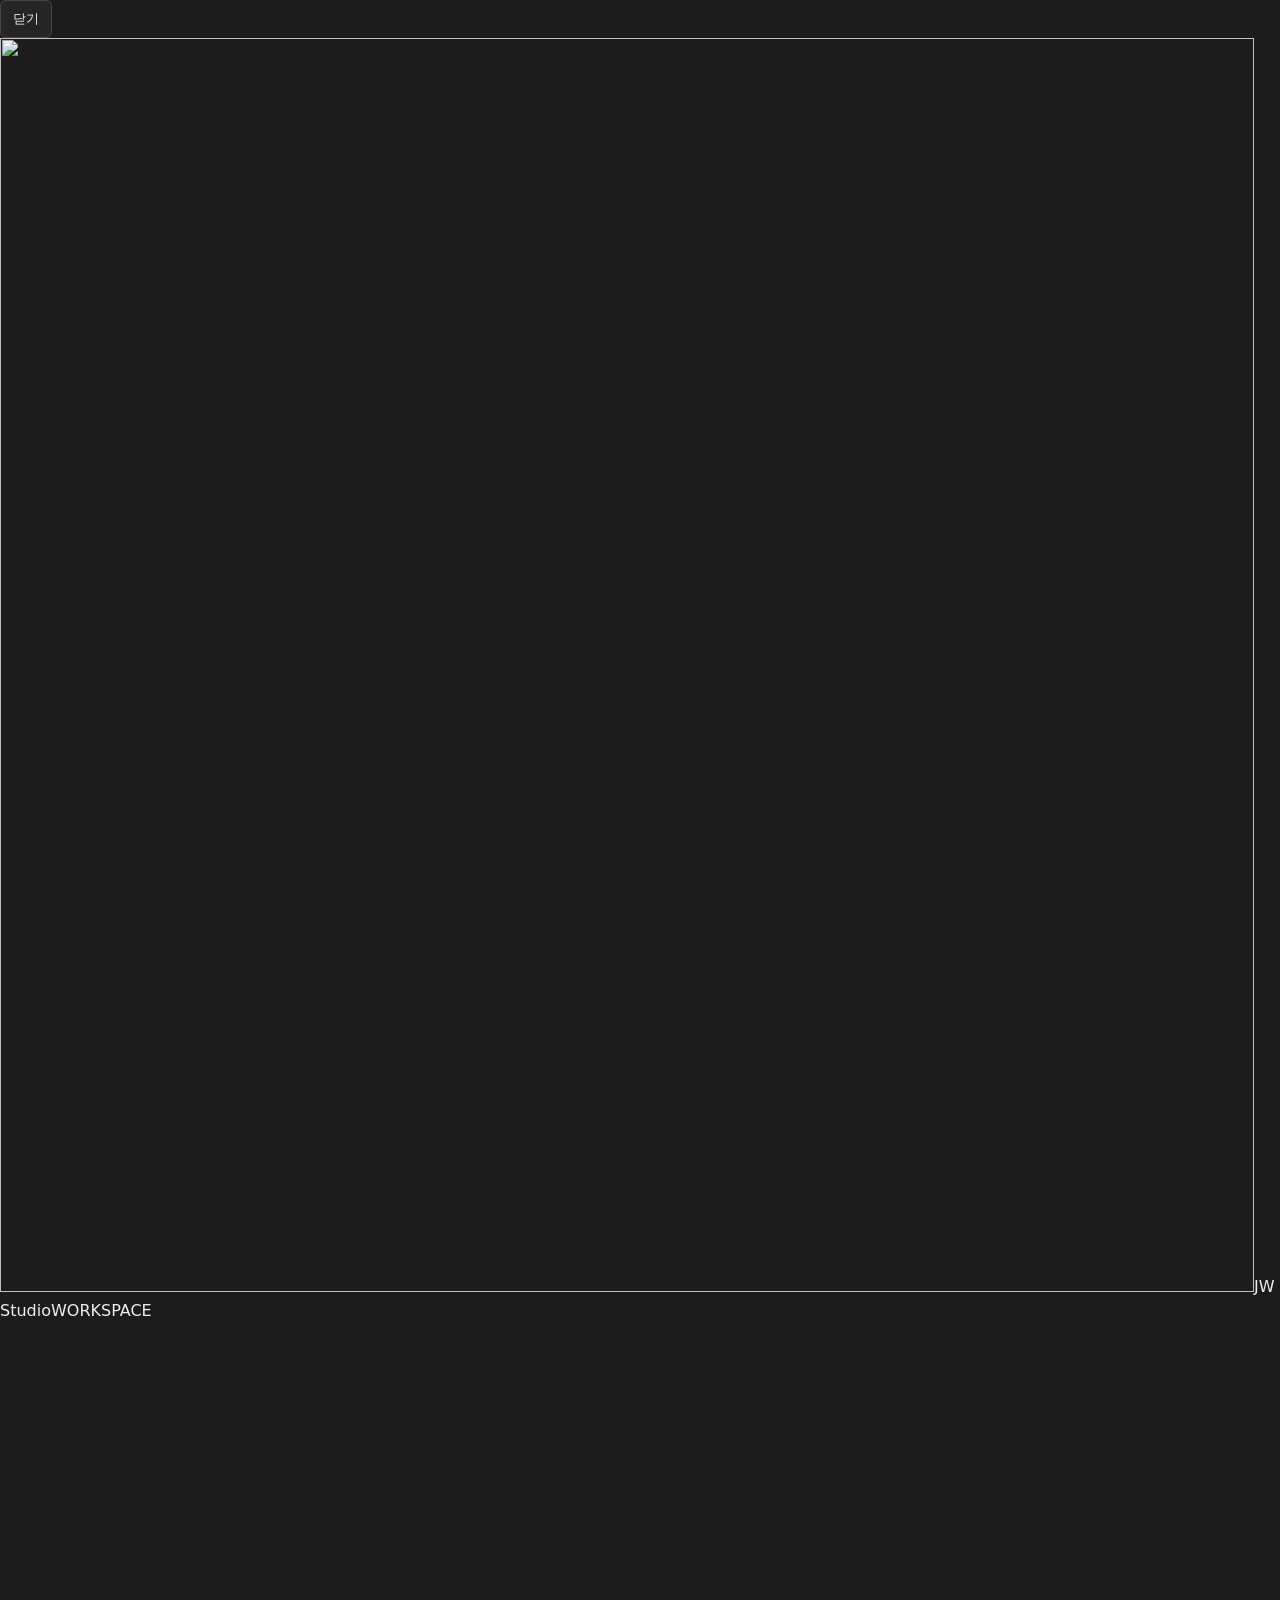
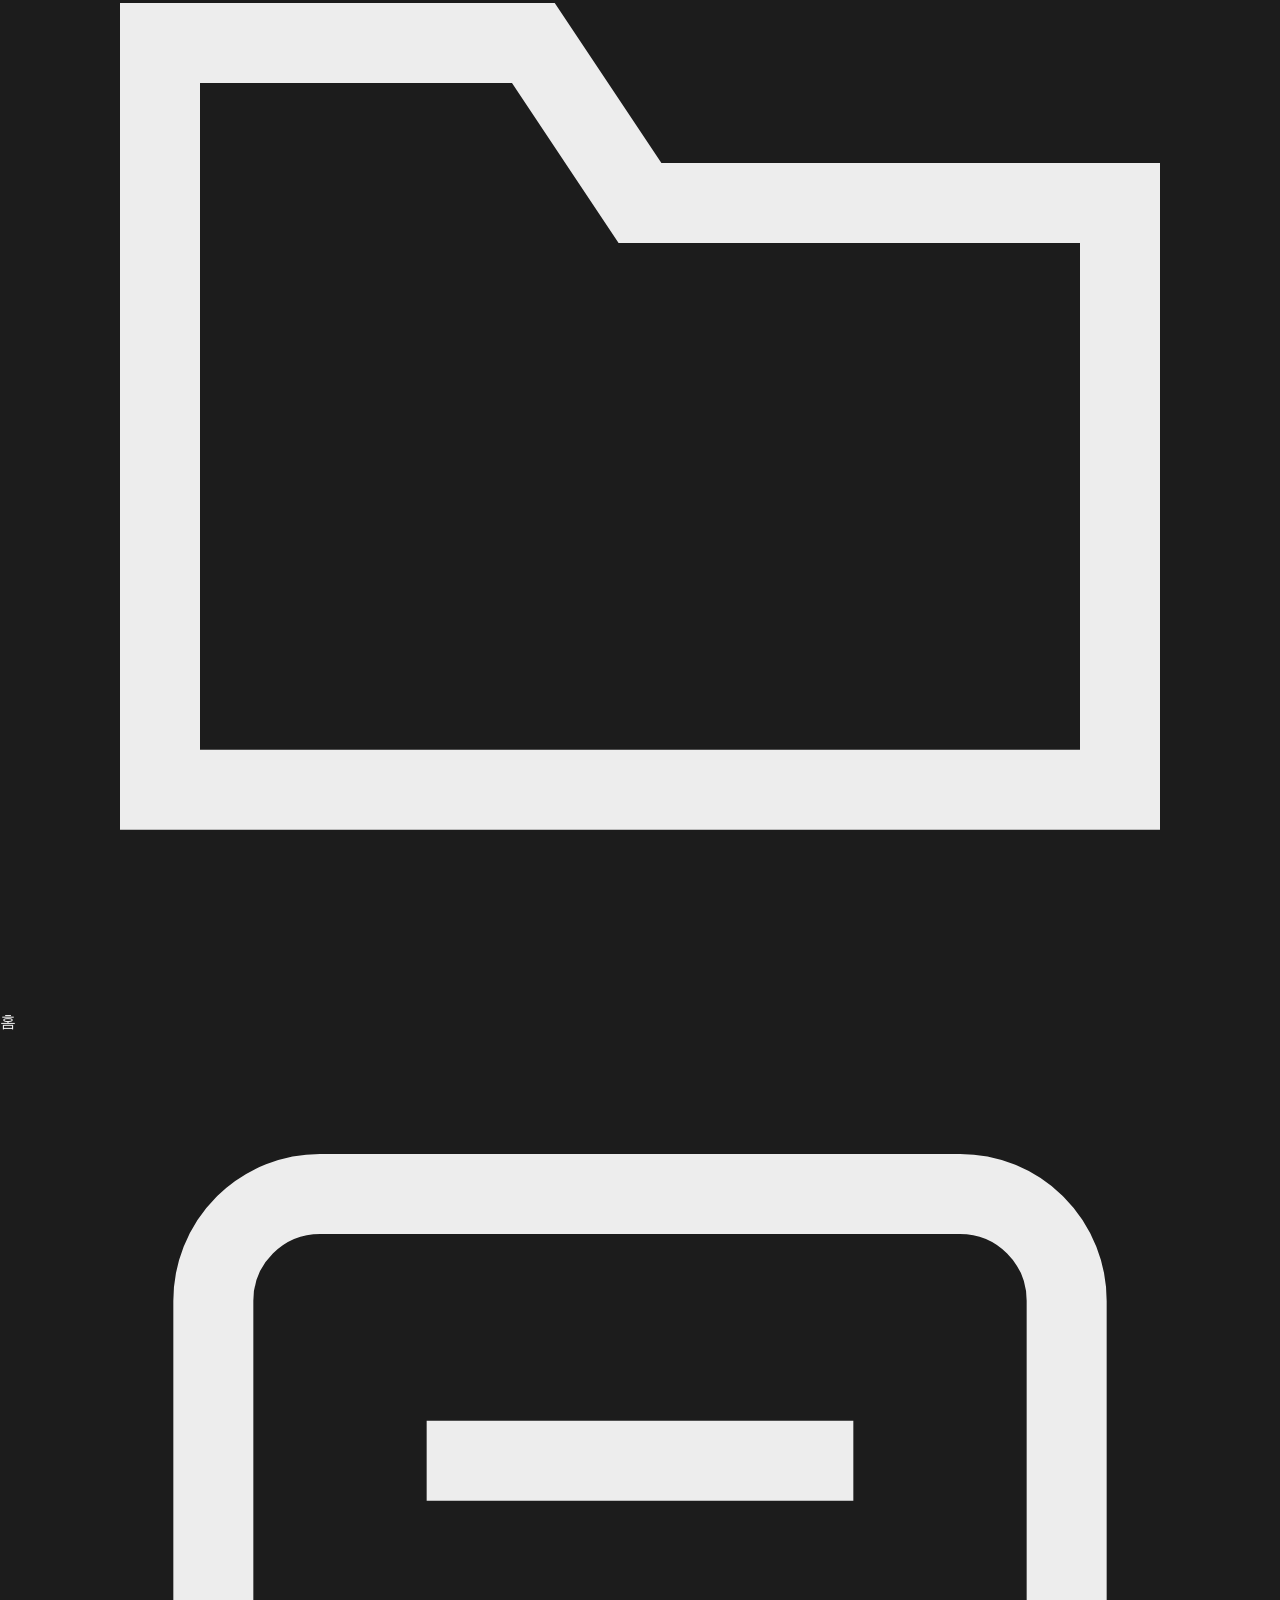
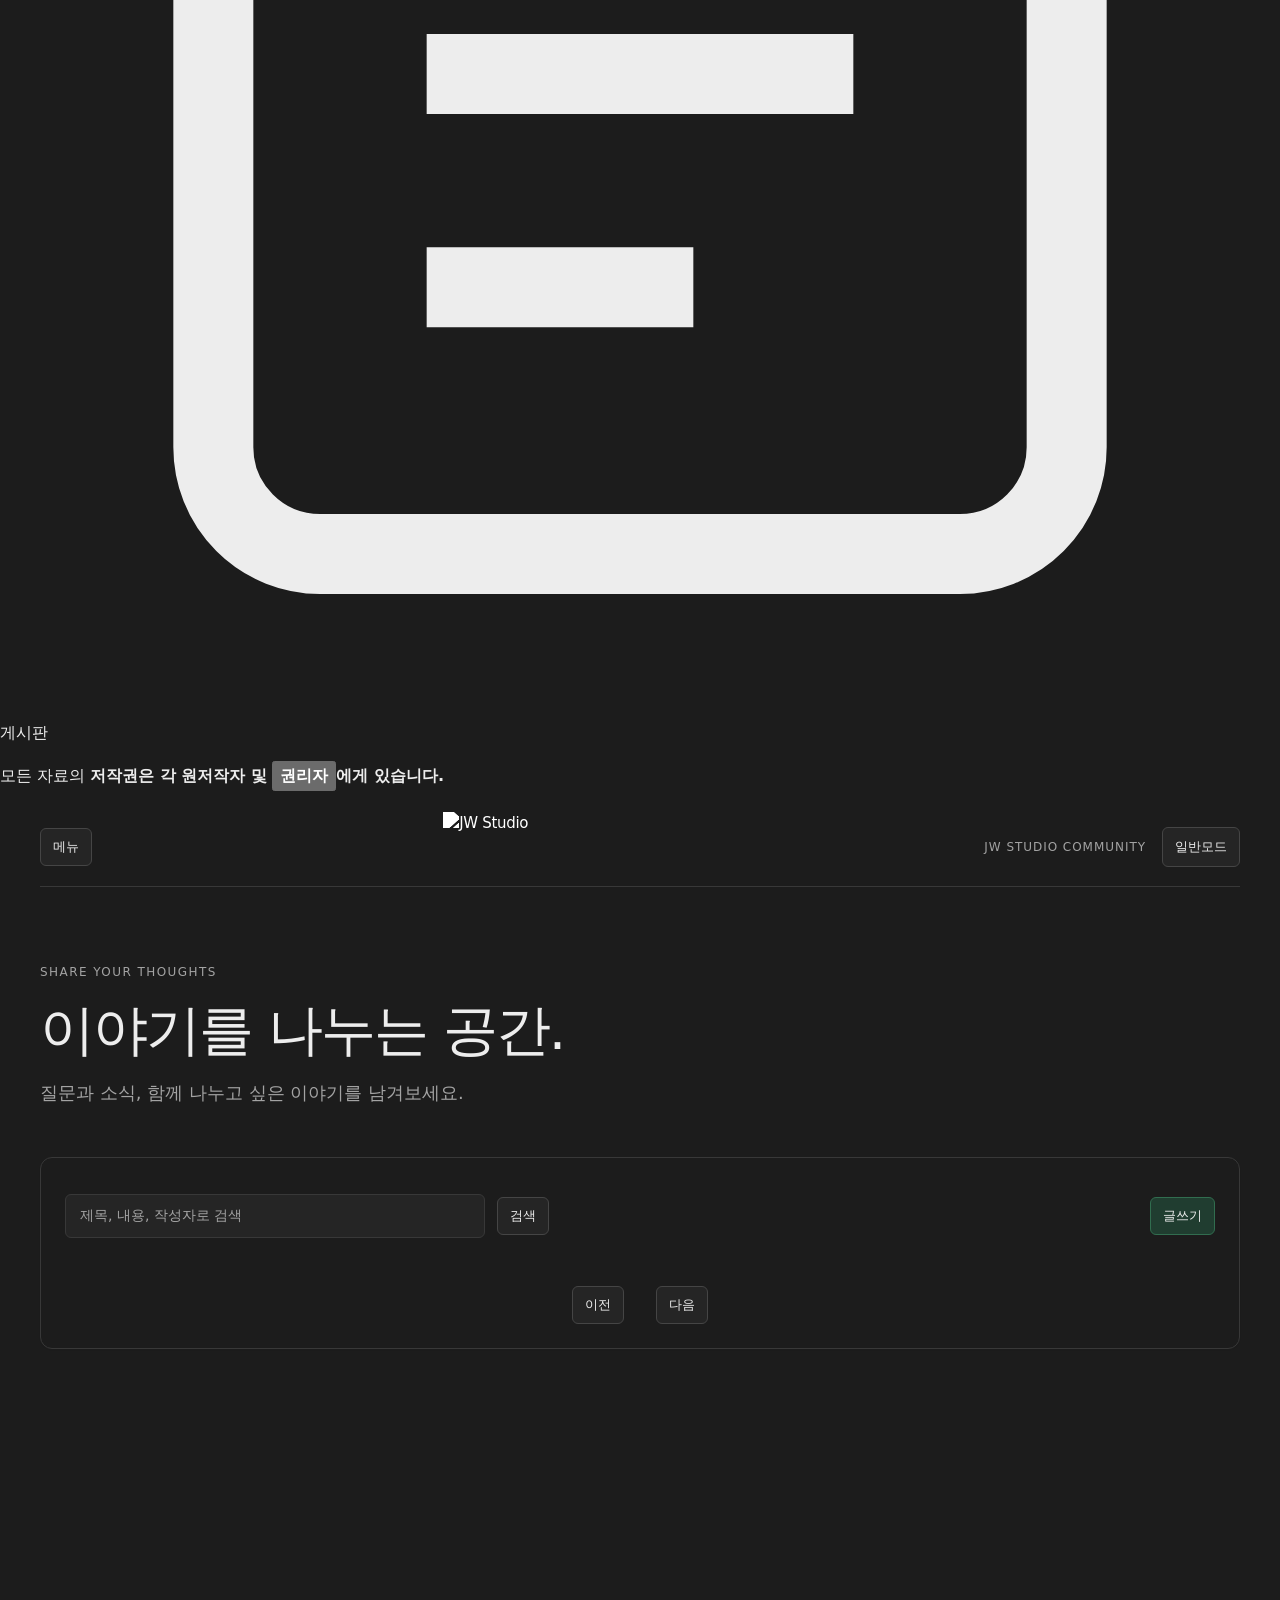
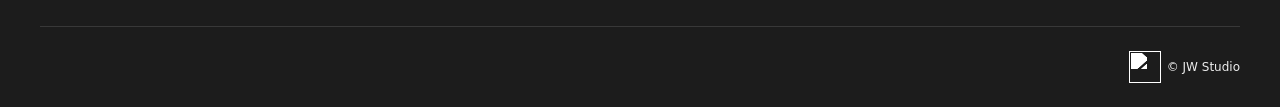
==== commit 68dab157: "Replace main library screen with JW Studio site hub" ====
--- a/board.html
+++ b/board.html
@@ -30,4 +30,4 @@
 .board-panel{padding:24px}.board-tools{display:flex;align-items:center;gap:12px;flex-wrap:wrap;margin-bottom:24px}.board-tools input{flex:1;min-width:140px;padding-left:14px;max-width:420px}.board-tools .action-download{margin-left:auto}.board-list{display:grid}.board-row{display:grid;grid-template-columns:minmax(0,1fr) auto;gap:12px;padding:20px 0;border-top:1px solid var(--line)}.post-title{border:0;background:transparent;color:var(--ink);text-align:left;padding:0;font-size:16px;line-height:1.6;overflow-wrap:anywhere}.post-title:hover{text-decoration:underline}.post-meta{font-size:12px;color:var(--muted);margin-top:8px}.post-number{font-size:12px;color:var(--muted)}.board-empty{padding:48px 16px;text-align:center;color:var(--muted);line-height:1.8}.pagination{display:flex;justify-content:center;align-items:center;gap:16px;padding-top:24px}.board-status{font-size:13px;color:var(--muted);margin:12px 0}.post-content{white-space:pre-wrap;overflow-wrap:anywhere;font-size:16px;line-height:1.9;margin:32px 0}.post-heading{font-size:clamp(24px,3vw,34px);letter-spacing:-.02em;font-weight:500;overflow-wrap:anywhere}.post-actions{display:flex;gap:8px;flex-wrap:wrap}.board-form{display:grid;gap:20px}.board-form label{display:grid;gap:8px;font-size:13px;color:var(--muted)}.board-form input,.board-form textarea{padding:12px 14px;font-size:16px;color:var(--ink);background:var(--soft);border:1px solid var(--line);border-radius:6px;width:100%}.board-form textarea{min-height:260px;resize:vertical;font:inherit;line-height:1.7}.form-row{display:grid;grid-template-columns:1fr 1fr;gap:16px}.password-form{display:flex;flex-wrap:wrap;gap:12px;align-items:center;padding:20px;background:var(--soft);border:1px solid var(--line);border-radius:8px;margin-top:20px}.password-form input{max-width:280px;padding:10px 12px}.small-note{font-size:12px;color:var(--muted);line-height:1.7}.danger{color:#d85f5f!important}.board-count{font-size:12px;color:var(--muted)}[hidden]{display:none!important}@media(max-width:767px){.board-panel{padding:18px}.form-row{grid-template-columns:1fr}.board-tools input{max-width:none}.board-tools{gap:8px}.post-content{font-size:15px}.password-form{padding:14px}}
 
 .footer .footer-inner{justify-content:flex-end;align-items:flex-end}.footer .footer-name{margin-left:auto}
-</style><aside id="sidebar" class="sidebar" aria-label="사이트 탐색"><button id="sidebar-close" class="action sidebar-close" type="button" aria-label="메뉴 닫기">닫기</button><a class="sidebar-brand" href="/"><img src="/jw-studio-symbol.png" alt="" width="1254" height="1254">JW Studio</a><span class="nav-caption">WORKSPACE</span><nav><a href="/" data-page="library"><svg viewBox="0 0 24 24" fill="none" stroke="currentColor" stroke-width="1.5" aria-hidden="true"><path d="M3 6h7l2 3h9v11H3z"/></svg>자료실</a><a href="/board" data-page="board"><svg viewBox="0 0 24 24" fill="none" stroke="currentColor" stroke-width="1.5" aria-hidden="true"><rect x="4" y="3" width="16" height="18" rx="2"/><path d="M8 8h8M8 12h8M8 16h5"/></svg>게시판</a></nav><div class="sidebar-bottom"><p class="sidebar-copyright">모든 자료의 <strong>저작권은 각 원저작자 및 <button id="copyright-admin-trigger" class="copyright-admin-trigger" type="button" aria-label="관리자 접속">권리자</button>에게 있습니다.</strong></p><div class="admin-controls"><div id="admin-session" class="admin-session" hidden><span>관리자 접속 중</span><button id="admin-logout" class="action" type="button">로그아웃</button></div></div></div></aside><dialog id="admin-dialog" class="admin-dialog" aria-labelledby="admin-heading"><form id="admin-login-form"><div class="admin-dialog-top"><h2 id="admin-heading">관리자 접속</h2><button id="admin-dialog-close" type="button" class="action" aria-label="닫기">닫기</button></div><label for="admin-password">관리자 비밀번호</label><input id="admin-password" type="password" autocomplete="current-password" maxlength="1024" required><p id="admin-login-status" role="status" aria-live="polite"></p><button id="admin-login-submit" class="action action-download" type="submit">로그인</button></form></dialog><button id="sidebar-backdrop" class="sidebar-backdrop" type="button" aria-label="메뉴 닫기" hidden></button><div class="app-layout"><main><div class="topbar"><button id="sidebar-open" class="action nav-toggle" type="button" aria-controls="sidebar" aria-expanded="false">메뉴</button><a class="brand" href="/" aria-label="JW Studio 첫 화면"><img class="brand-logo" src="/jw-studio-logo.png" alt="JW Studio" width="2079" height="756"></a><div class="top-controls"><span class="top-caption">JW STUDIO COMMUNITY</span><button id="theme-toggle" class="action" type="button">일반모드</button></div></div><header><span class="label">SHARE YOUR THOUGHTS</span><h1>이야기를 나누는 공간.</h1><p>질문과 소식, 함께 나누고 싶은 이야기를 남겨보세요.</p></header><section class="panel board-panel" aria-label="게시판"><div id="board-status" class="board-status" role="status" aria-live="polite"></div><div id="list-view"><form id="board-search" class="board-tools"><input id="board-query" type="search" placeholder="제목, 내용, 작성자로 검색" aria-label="게시판 검색" maxlength="200"><button class="action" type="submit">검색</button><button id="write-post" class="action action-download" type="button">글쓰기</button></form><div id="board-count" class="board-count"></div><div id="board-list" class="board-list"></div><div class="pagination"><button id="previous-page" class="action" type="button">이전</button><span id="page-number"></span><button id="next-page" class="action" type="button">다음</button></div></div><article id="detail-view" hidden><button id="back-list" class="action" type="button">목록으로</button><h2 id="post-title" class="post-heading"></h2><div id="post-meta" class="post-meta"></div><div id="post-content" class="post-content"></div><div class="post-actions"><button id="edit-post" class="action" type="button">수정</button><button id="delete-post" class="action danger" type="button">삭제</button></div><form id="delete-form" class="password-form" hidden><label for="delete-password">글 비밀번호</label><input id="delete-password" type="password" autocomplete="off" minlength="8" maxlength="128" required><button class="action danger" type="submit">삭제 확인</button><button id="cancel-delete" class="action" type="button">취소</button></form></article><form id="post-form" class="board-form" hidden><h2 id="form-heading" class="post-heading">새 글 작성</h2><label>제목<input id="form-title" maxlength="200" required></label><div class="form-row"><label>작성자<input id="form-author" maxlength="60" required></label><label>글 비밀번호<input id="form-password" type="password" minlength="8" maxlength="128" autocomplete="new-password" required><span id="password-note" class="small-note">8자 이상. 글 수정·삭제에 사용하며 잊으면 복구할 수 없습니다.</span></label></div><label>내용<textarea id="form-content" maxlength="50000" required></textarea></label><div class="post-actions"><button id="submit-post" class="action action-download" type="submit">등록</button><button id="cancel-form" class="action" type="button">취소</button></div></form></section><footer class="footer"><div class="footer-inner"><span class="footer-name"><img class="footer-symbol" src="/jw-studio-symbol.png" alt="" width="1254" height="1254"> © JW Studio</span></div></footer></main></div><script src="/board.js" defer></script></html>+</style><aside id="sidebar" class="sidebar" aria-label="사이트 탐색"><button id="sidebar-close" class="action sidebar-close" type="button" aria-label="메뉴 닫기">닫기</button><a class="sidebar-brand" href="/"><img src="/jw-studio-symbol.png" alt="" width="1254" height="1254">JW Studio</a><span class="nav-caption">WORKSPACE</span><nav><a href="/" data-page="library"><svg viewBox="0 0 24 24" fill="none" stroke="currentColor" stroke-width="1.5" aria-hidden="true"><path d="M3 6h7l2 3h9v11H3z"/></svg>홈</a><a href="/board" data-page="board"><svg viewBox="0 0 24 24" fill="none" stroke="currentColor" stroke-width="1.5" aria-hidden="true"><rect x="4" y="3" width="16" height="18" rx="2"/><path d="M8 8h8M8 12h8M8 16h5"/></svg>게시판</a></nav><div class="sidebar-bottom"><p class="sidebar-copyright">모든 자료의 <strong>저작권은 각 원저작자 및 <button id="copyright-admin-trigger" class="copyright-admin-trigger" type="button" aria-label="관리자 접속">권리자</button>에게 있습니다.</strong></p><div class="admin-controls"><div id="admin-session" class="admin-session" hidden><span>관리자 접속 중</span><button id="admin-logout" class="action" type="button">로그아웃</button></div></div></div></aside><dialog id="admin-dialog" class="admin-dialog" aria-labelledby="admin-heading"><form id="admin-login-form"><div class="admin-dialog-top"><h2 id="admin-heading">관리자 접속</h2><button id="admin-dialog-close" type="button" class="action" aria-label="닫기">닫기</button></div><label for="admin-password">관리자 비밀번호</label><input id="admin-password" type="password" autocomplete="current-password" maxlength="1024" required><p id="admin-login-status" role="status" aria-live="polite"></p><button id="admin-login-submit" class="action action-download" type="submit">로그인</button></form></dialog><button id="sidebar-backdrop" class="sidebar-backdrop" type="button" aria-label="메뉴 닫기" hidden></button><div class="app-layout"><main><div class="topbar"><button id="sidebar-open" class="action nav-toggle" type="button" aria-controls="sidebar" aria-expanded="false">메뉴</button><a class="brand" href="/" aria-label="JW Studio 첫 화면"><img class="brand-logo" src="/jw-studio-logo.png" alt="JW Studio" width="2079" height="756"></a><div class="top-controls"><span class="top-caption">JW STUDIO COMMUNITY</span><button id="theme-toggle" class="action" type="button">일반모드</button></div></div><header><span class="label">SHARE YOUR THOUGHTS</span><h1>이야기를 나누는 공간.</h1><p>질문과 소식, 함께 나누고 싶은 이야기를 남겨보세요.</p></header><section class="panel board-panel" aria-label="게시판"><div id="board-status" class="board-status" role="status" aria-live="polite"></div><div id="list-view"><form id="board-search" class="board-tools"><input id="board-query" type="search" placeholder="제목, 내용, 작성자로 검색" aria-label="게시판 검색" maxlength="200"><button class="action" type="submit">검색</button><button id="write-post" class="action action-download" type="button">글쓰기</button></form><div id="board-count" class="board-count"></div><div id="board-list" class="board-list"></div><div class="pagination"><button id="previous-page" class="action" type="button">이전</button><span id="page-number"></span><button id="next-page" class="action" type="button">다음</button></div></div><article id="detail-view" hidden><button id="back-list" class="action" type="button">목록으로</button><h2 id="post-title" class="post-heading"></h2><div id="post-meta" class="post-meta"></div><div id="post-content" class="post-content"></div><div class="post-actions"><button id="edit-post" class="action" type="button">수정</button><button id="delete-post" class="action danger" type="button">삭제</button></div><form id="delete-form" class="password-form" hidden><label for="delete-password">글 비밀번호</label><input id="delete-password" type="password" autocomplete="off" minlength="8" maxlength="128" required><button class="action danger" type="submit">삭제 확인</button><button id="cancel-delete" class="action" type="button">취소</button></form></article><form id="post-form" class="board-form" hidden><h2 id="form-heading" class="post-heading">새 글 작성</h2><label>제목<input id="form-title" maxlength="200" required></label><div class="form-row"><label>작성자<input id="form-author" maxlength="60" required></label><label>글 비밀번호<input id="form-password" type="password" minlength="8" maxlength="128" autocomplete="new-password" required><span id="password-note" class="small-note">8자 이상. 글 수정·삭제에 사용하며 잊으면 복구할 수 없습니다.</span></label></div><label>내용<textarea id="form-content" maxlength="50000" required></textarea></label><div class="post-actions"><button id="submit-post" class="action action-download" type="submit">등록</button><button id="cancel-form" class="action" type="button">취소</button></div></form></section><footer class="footer"><div class="footer-inner"><span class="footer-name"><img class="footer-symbol" src="/jw-studio-symbol.png" alt="" width="1254" height="1254"> © JW Studio</span></div></footer></main></div><script src="/board.js" defer></script></html>
